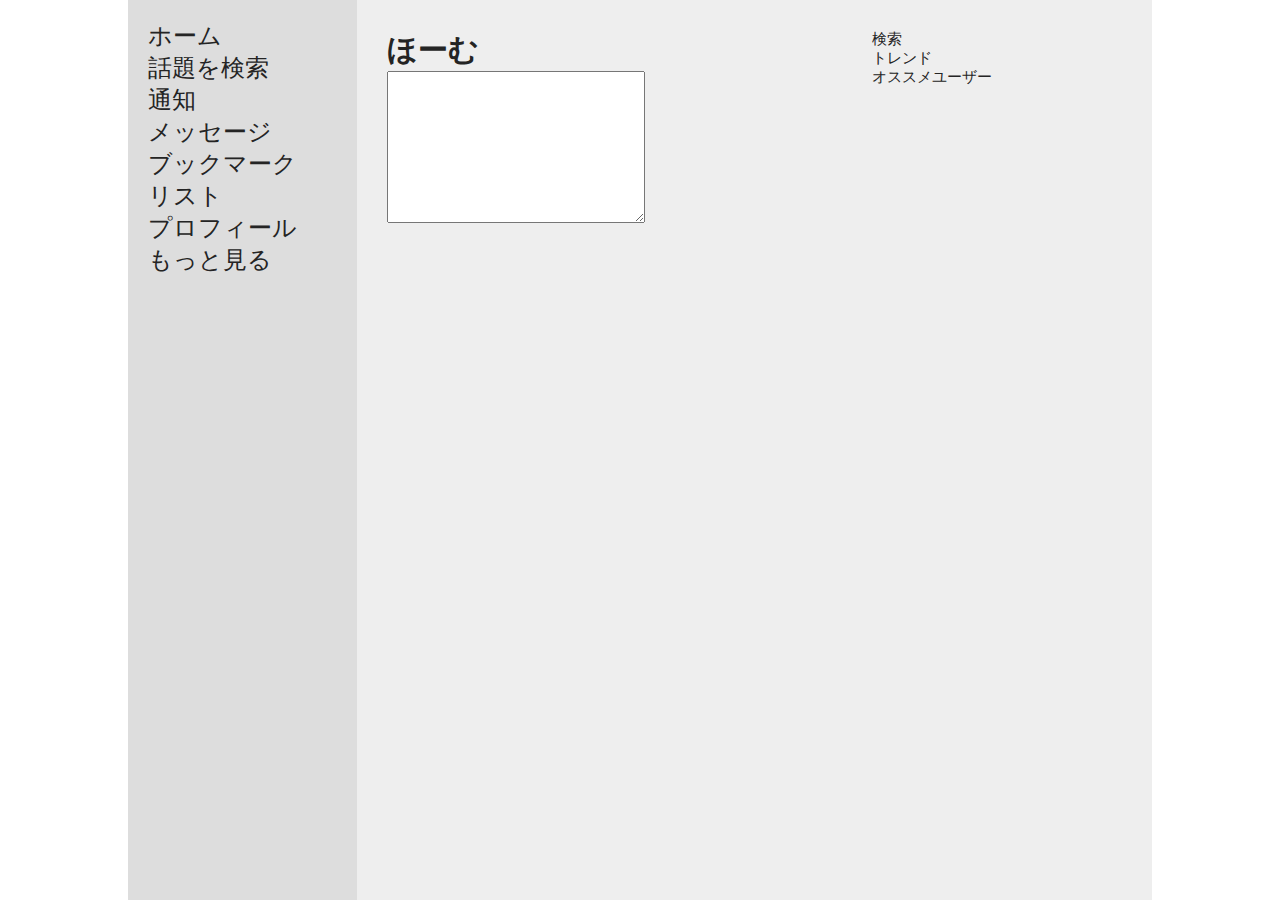
==== liketwitter/home/index.html @ 0be8b194 "2-4-1 CSSでのカラムの設定" ====
<!DOCTYPE html>
<html lang="ja">
<head>
  <meta charset="UTF-8">
  <meta http-equiv="X-UA-Compatible" content="IE=edge">
  <meta name="viewport" content="width=device-width, initial-scale=1.0">
  <title>ホーム / ついったー</title>
  <link rel="stylesheet" href="../css/style.css">
</head>
<body>
  <div id="root">
    <!-- ヘッダー：メニュー -->
    <header>
      <!-- 左カラム -->
      <nav>
        <!-- メニュー -->
        <div>
          <!-- サービスアイコン -->
          <div class="row">
            <div class="icon"></div>
          </div>
          <!-- ホーム -->
          <div class="row">
            <div class="icon"></div>
            <span class="menu-title">ホーム</span>
          </div>
          <!-- 検索 -->
          <div class="row">
            <div class="icon"></div>
            <span class="menu-title">話題を検索</span>
          </div>
          <!-- 通知 -->
          <div class="row">
            <div class="icon"></div>
            <span class="menu-title">通知</span>
          </div>
          <!-- メッセージ -->
          <div class="row">
            <div class="icon"></div>
            <span class="menu-title">メッセージ</span>
          </div>
          <!-- ブックマーク -->
          <div class="row">
            <div class="icon"></div>
            <span class="menu-title">ブックマーク</span>
          </div>
          <!-- リスト -->
          <div class="row">
            <div class="icon"></div>
            <span class="menu-title">リスト</span>
          </div>
          <!-- プロフィール -->
          <div class="row">
            <div class="icon"></div>
            <span class="menu-title">プロフィール</span>
          </div>
          <!-- もっと見る -->
          <div class="row">
            <div class="icon"></div>
            <span class="menu-title">もっと見る</span>
          </div>
          <!-- ツイートする -->
          <div class="row">
            <div class="icon"></div>
          </div>
        </div>
        <!-- アカウント関連（追加・ログアウト）-->
        <div>
          
        </div>
      </nav>
    </header>
    <!-- メイン -->
    <main>
      <section class="timeline">
        <!-- ナビゲーション -->
        <div>
          <h1>ほーむ</h1>
        </div>
        <!-- ツイート用 -->
        <div>
          <div class="col">
            <div class="icon"></div>
          </div>
          <div class="col">
            <div><textarea name="" id="" cols="30" rows="10"></textarea></div>
            <div class="row">
              <!-- メディア -->
              <!-- GIF画像 -->
              <!-- 絵文字 -->
              <!-- ツイートする -->
            </div>
          </div>
        </div>
        <!-- タイムライン -->
        <div>
          <div class="tweet">
            <div class="col">
              <div class="icon"></div>
            </div>
            <div class="col">
              <div>
                <div>
                  <span class="name"></span>
                  <span class="id"></span>
                </div>
                <div>
                  <!-- ハンバーガーメニュー：右寄せ -->
                </div>
              </div>
              <div class="content">
  
              </div>
              <div class="menu">
                <!-- 返信 -->
                <!-- リツイート -->
                <!-- いいね -->
                <!-- 共有 -->
              </div>
            </div>
          </div>
        </div>
      </section>
  
      <!-- 右カラム -->
      <section class="option">
        <!-- 検索ウィンドウ -->
        <div>
          検索
        </div>
        <!-- トレンド -->
        <div>
          トレンド
        </div>
        <!-- オススメユーザー -->
        <div>
          オススメユーザー
        </div>
        <!-- コピーライトなど -->
        <div>
  
        </div>
      </section>
    </main>
    <!-- ヘッダー：今回は要らない？ -->
    <footer>
  
    </footer>
  </div>
</body>
</html>
---- liketwitter/css/style.css ----
* {
  margin: 0;
  padding: 0;
}

#root {
  width: 80%;
  height: 100vh;
  display: flex;
  margin: 0 auto;
  justify-content: center;

  background-color: #fff;
  color: #242424;
  font-family: "Segoe UI", Meiryo, system-ui, -apple-system, BlinkMacSystemFont, sans-serif;
  font-size: 15px;
}

header,
main {
  padding: 20px;
}

header {
  background: #ddd;
  width: 20%;

  font-size: 1.6em;
}

main {
  background: #eee;
  width: 80%;
  display: flex;
  justify-content: left;
}

section {
  padding: 10px;
}

section.timeline {
  width: 65%;
}

section.option {
  width: 35%;
}

@media screen and (max-width: 1260px) {
  #root {
    flex-direction: column;
    width: 100%;
  }

  header,
  main {
    box-sizing: border-box;
    width: 100%;
    margin: 0;
  }

  section.option {
    display: none;
  }

  /* .archive div {
    width: 70%;
    margin: 20px auto;
  } */
}
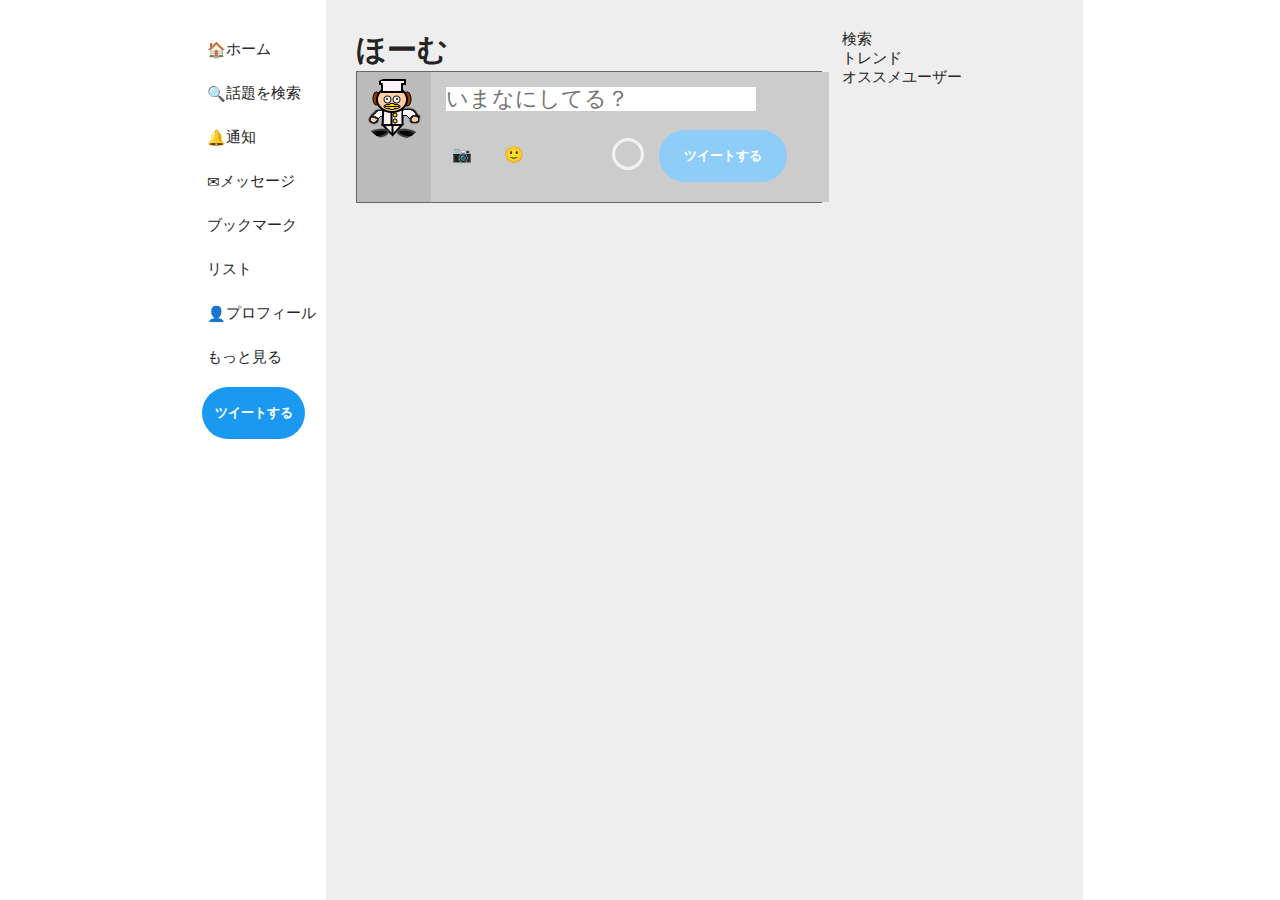
==== commit f699938a: "とりあえず完成" ====
--- a/liketwitter/home/index.html
+++ b/liketwitter/home/index.html
@@ -10,115 +10,114 @@
 <body>
   <div id="root">
     <!-- ヘッダー：メニュー -->
-    <header>
+    <headers>
       <!-- 左カラム -->
       <nav>
         <!-- メニュー -->
         <div>
           <!-- サービスアイコン -->
-          <div class="row">
+          <div class="button">
             <div class="icon"></div>
           </div>
           <!-- ホーム -->
-          <div class="row">
-            <div class="icon"></div>
+          <div class="button">
+            <span class="">🏠</span>
             <span class="menu-title">ホーム</span>
           </div>
           <!-- 検索 -->
-          <div class="row">
-            <div class="icon"></div>
+          <div class="button">
+            <span class="">🔍</span>
             <span class="menu-title">話題を検索</span>
           </div>
           <!-- 通知 -->
-          <div class="row">
-            <div class="icon"></div>
+          <div class="button">
+            <span class="">🔔</span>
             <span class="menu-title">通知</span>
           </div>
           <!-- メッセージ -->
-          <div class="row">
-            <div class="icon"></div>
+          <div class="button">
+            <span class="">✉</span>
             <span class="menu-title">メッセージ</span>
           </div>
           <!-- ブックマーク -->
-          <div class="row">
-            <div class="icon"></div>
+          <div class="button">
+            <span class=""></span>
             <span class="menu-title">ブックマーク</span>
           </div>
           <!-- リスト -->
-          <div class="row">
-            <div class="icon"></div>
+          <div class="button">
+            <span class=""></span>
             <span class="menu-title">リスト</span>
           </div>
           <!-- プロフィール -->
-          <div class="row">
-            <div class="icon"></div>
+          <div class="button">
+            <span class="">👤</span>
             <span class="menu-title">プロフィール</span>
           </div>
           <!-- もっと見る -->
-          <div class="row">
-            <div class="icon"></div>
+          <div class="button">
+            <span class=""></span>
             <span class="menu-title">もっと見る</span>
           </div>
-          <!-- ツイートする -->
+          <!-- ツイートする　右寄せ -->
           <div class="row">
-            <div class="icon"></div>
+            <button type="submit" class="button tweet-button">ツイートする</button>
           </div>
-        </div>
         <!-- アカウント関連（追加・ログアウト）-->
         <div>
           
         </div>
       </nav>
-    </header>
+    </headers>
     <!-- メイン -->
     <main>
-      <section class="timeline">
+      <section class="main">
         <!-- ナビゲーション -->
         <div>
           <h1>ほーむ</h1>
         </div>
         <!-- ツイート用 -->
-        <div>
-          <div class="col">
-            <div class="icon"></div>
+        <div class="tweet-area">
+          <div class="col icon">
+            <img class="icon img" src="../images/cock.png" alt="">
           </div>
-          <div class="col">
-            <div><textarea name="" id="" cols="30" rows="10"></textarea></div>
+          <div class="col tweet">
+            <!-- 情報を送るときの基本にformがあるけど今回は使わない -->
             <div class="row">
+              <textarea class="tweet-editor" name="" id="" cols="30" rows="1" placeholder="いまなにしてる？"></textarea>
+            </div>
+            <!-- とりあえず機能を絞って作成 -->
+            <div class="row flex">
               <!-- メディア -->
-              <!-- GIF画像 -->
+              <div class="row-item">
+                <div class="circle-button">📷</div>
+              </div>
               <!-- 絵文字 -->
-              <!-- ツイートする -->
+              <div class="row-item">
+                <div class="circle-button">🙂</div>
+              </div>
+              
+              <!-- スペース -->
+              <div class="row-item space"></div>
+
+              <!-- 文字数カウント -->
+              <div class="row-item">
+                <!-- 外枠 -->
+                <div class="character-count">
+                  <div id="progress" role="progressbar" aria-valuemax="100" aria-valuemin="0" aria-valuenow="60" class=".ring"><div class=""><svg height="100%" viewBox="0 0 20 20" width="100%" style="overflow: visible;"><circle cx="50%" cy="50%" fill="none" stroke-width="2" r="9" stroke="#EFF3F4"></circle><circle id="circle" cx="50%" cy="50%" fill="none" stroke-width="2" r="9" stroke="#1D9BF0" stroke-linecap="round" style="stroke-dashoffset: 56.5487; stroke-dasharray: 56.5487;"></circle></svg></div></div>
+                  <div id="count"><p></p></div>
+                </div>
+              </div>
+
+              <!-- ツイートする　右寄せ -->
+              <div class="row-item button-area">
+                <button type="submit" class="button tweet-button post">ツイートする</button>
+              </div>
             </div>
           </div>
         </div>
         <!-- タイムライン -->
-        <div>
-          <div class="tweet">
-            <div class="col">
-              <div class="icon"></div>
-            </div>
-            <div class="col">
-              <div>
-                <div>
-                  <span class="name"></span>
-                  <span class="id"></span>
-                </div>
-                <div>
-                  <!-- ハンバーガーメニュー：右寄せ -->
-                </div>
-              </div>
-              <div class="content">
-  
-              </div>
-              <div class="menu">
-                <!-- 返信 -->
-                <!-- リツイート -->
-                <!-- いいね -->
-                <!-- 共有 -->
-              </div>
-            </div>
-          </div>
+        <div class="timeline">
         </div>
       </section>
   
@@ -138,14 +137,57 @@
         </div>
         <!-- コピーライトなど -->
         <div>
-  
+          
         </div>
       </section>
     </main>
+
     <!-- ヘッダー：今回は要らない？ -->
     <footer>
-  
     </footer>
   </div>
+
+  
+  <template id="tweet-template">
+    <div class="tweet-area">
+      <div class="col icon">
+        <img class="usericon" src="" alt="ユーザーアイコン">
+      </div>
+      <div class="col tweet">
+        <div class="row">
+          <div class="user-data">
+            <span class="name"></span>
+            <span class="id"></span>
+          </div>
+          <div>
+            <!-- ハンバーガーメニュー：右寄せ -->
+          </div>
+        </div>
+        <div class="row content">
+
+        </div>
+        <div class="row menu">
+          <!-- 返信 -->
+          <div class="reaction">
+            <button class="circle-button">💭</button>
+          </div>
+          <!-- リツイート -->
+          <div class="reaction">
+            <button class="circle-button">⇔</button>
+          </div>
+          <!-- いいね -->
+          <div class="reaction">
+            <button class="circle-button">♡</button>
+          </div>
+          <!-- 共有 -->
+          <div class="reaction">
+            <button class="circle-button">↑</button>
+          </div>
+        </div>
+      </div>
+    </div>
+  </template>
+
+  <script src="../javascript/like_twitter.js"></script>
 </body>
 </html>--- a/liketwitter/css/style.css
+++ b/liketwitter/css/style.css
@@ -1,3 +1,5 @@
+/* 基本的にベースは角丸と円，ツイートだけ角張ってる */
+
 * {
   margin: 0;
   padding: 0;
@@ -23,14 +25,14 @@
 
 header {
   background: #ddd;
-  width: 20%;
+  width: 30%;
 
   font-size: 1.6em;
 }
 
 main {
   background: #eee;
-  width: 80%;
+  width: 70%;
   display: flex;
   justify-content: left;
 }
@@ -39,12 +41,183 @@
   padding: 10px;
 }
 
-section.timeline {
+section.main {
   width: 65%;
 }
 
 section.option {
   width: 35%;
+}
+
+.tweet-area {
+  display: flex;
+  justify-content: left;
+  background: #bbb;
+  border: 1px solid #666;
+  /*コレ*/
+  margin: 0 0 -1px;
+}
+
+.col {
+  padding: 5px;
+}
+
+.col.icon {
+  width: 64px;
+}
+
+.col.tweet {
+  flex: 1;
+  background: #ccc;
+  font-size: 16px;
+}
+
+
+
+.tweet-editor {
+  /* color: #242424; */
+  width: 80%;
+  /* height: 24px; */
+  line-height: 24px;
+  margin: 10px;
+  resize: none;
+  font-size: 22px;
+  border: 0 solid black;
+  outline: none;
+}
+
+div.col.tweet div.row div.user-data span.name {
+  font-weight: bold;
+}
+
+div.col.tweet div.row div.user-data span.id {
+  color: #424242;
+}
+
+
+.icon.img {
+  width: 64px;
+  height: 64px;
+  /* 角の半径の指定 */
+  border-radius: 50%;
+}
+
+.button {
+  border: 0 solid black;
+  transition: 500ms;
+  padding: 10px 5px;
+  transition: 500ms;
+  border-radius: 26px;
+  margin: 5px;
+
+  user-select: none;
+}
+
+button.button {
+  height: 52px;
+}
+
+div.button {
+  display: table;
+}
+
+div.button span {
+  display: table-cell;
+  vertical-align: middle;
+}
+
+.button:hover {
+  background-color: #ddd;
+  transition: 500ms;
+}
+
+.button.tweet-button {
+  width: 80%;
+  font-weight: bold;
+  color: #fff;
+  background-color: #1b98f0;
+}
+
+.button.tweet-button.post {
+  background-color: #8ECDF8;
+}
+
+.button.tweet-button.active {
+  background-color: #1b98f0;
+}
+
+.button.tweet-button.active:hover {
+  background-color: #1c8cd8;
+}
+
+.row {
+  width: 100%;
+}
+
+.row.flex {
+  display: flex;
+  align-items: baseline;
+  margin-bottom: 20px;
+}
+
+.row.menu {
+  display: table;
+  background-color: #aaa;
+}
+
+.row-item {
+  margin: 0 10px;
+  width: 32px;
+  height: 32px;
+}
+
+.row-item.space {}
+
+.character-count {
+  vertical-align: center;
+  margin: 10px;
+  width: 32px;
+  height: 32px;
+  border-radius: 50%;
+}
+
+#progress {
+  position: absolute;
+  transform: rotate(-90deg);
+  width: 32px;
+  height: 32px;
+}
+
+#count {
+  text-align: center;
+  font-size: 16px;
+  font-weight: bold;
+  color: #666;
+}
+
+
+.row-item.button-area {
+  width: 160px;
+
+}
+
+.reaction {
+  display: table-cell;
+  width: 25%;
+}
+
+.circle-button {
+  text-align: center;
+  vertical-align: center;
+  border: 0 solid black;
+  width: 32px;
+  height: 32px;
+  border-radius: 50%;
+  background-color: rgba(0, 0, 0, 0);
+}
+
+.circle-button:hover {
+  background-color: rgba(27, 152, 240, 0.25);
 }
 
 @media screen and (max-width: 1260px) {
@@ -63,9 +236,4 @@
   section.option {
     display: none;
   }
-
-  /* .archive div {
-    width: 70%;
-    margin: 20px auto;
-  } */
 }